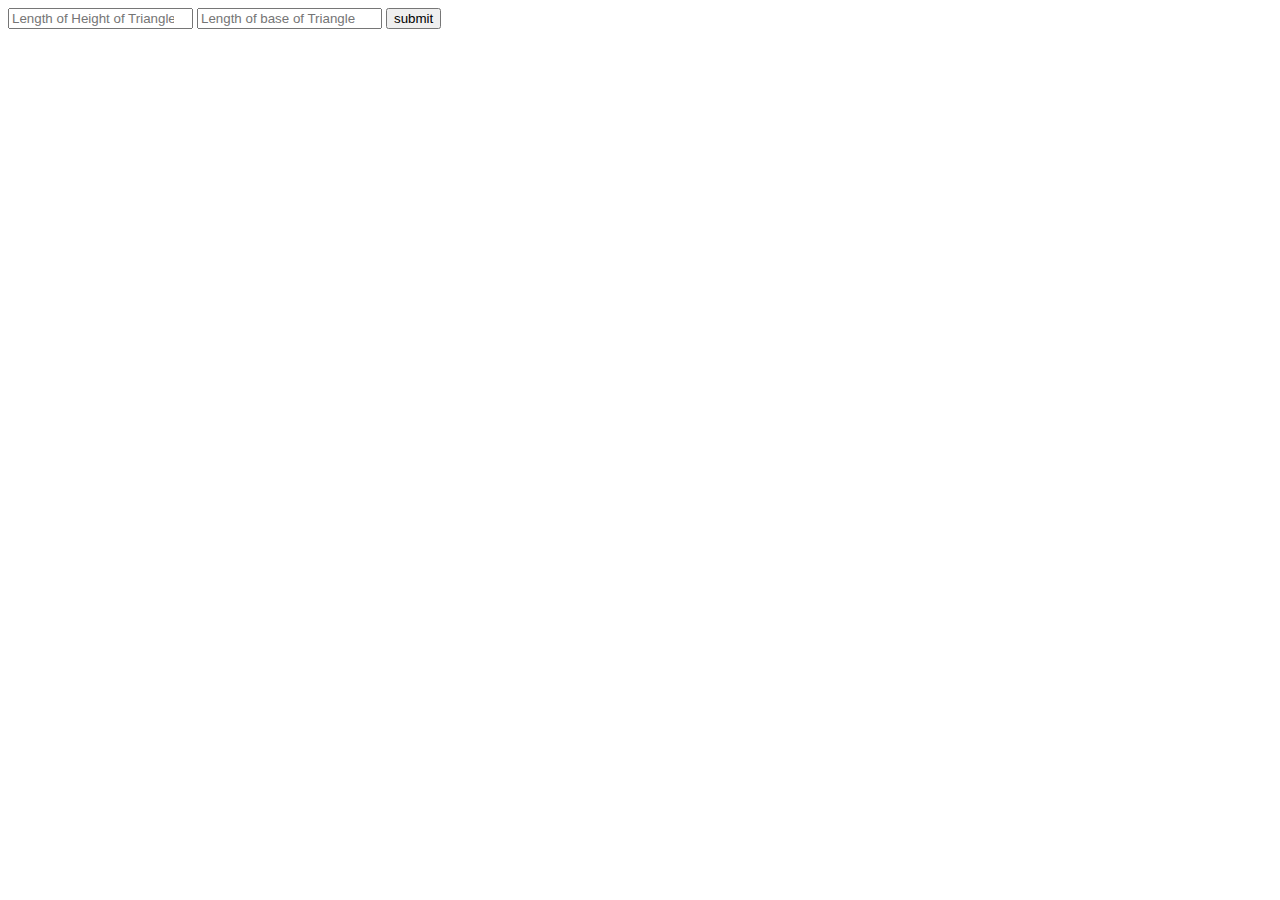
==== area-of-triangle.html @ fab9ed49 "triangle ared done" ====
<!DOCTYPE html>
<html lang="en">

<head>
    <meta charset="UTF-8">
    <meta name="viewport" content="width=device-width, initial-scale=1.0">
    <title>All About Traingles</title>
    <link href="style.css" rel="stylesheet" />


</head>

<body>
    <div id="Traingle-area-checker">
        <input type="number" placeholder="Length of Height of Triangle" id="length" />
        <input type="number" placeholder="Length of base of Triangle" id="base" />
        <button id="area-btn">submit</button>
        <p id="output-area"></p>
    </div>
    


    <script src="area-of-triangle.js" type="text/javascript"></script>
</body>

</html>
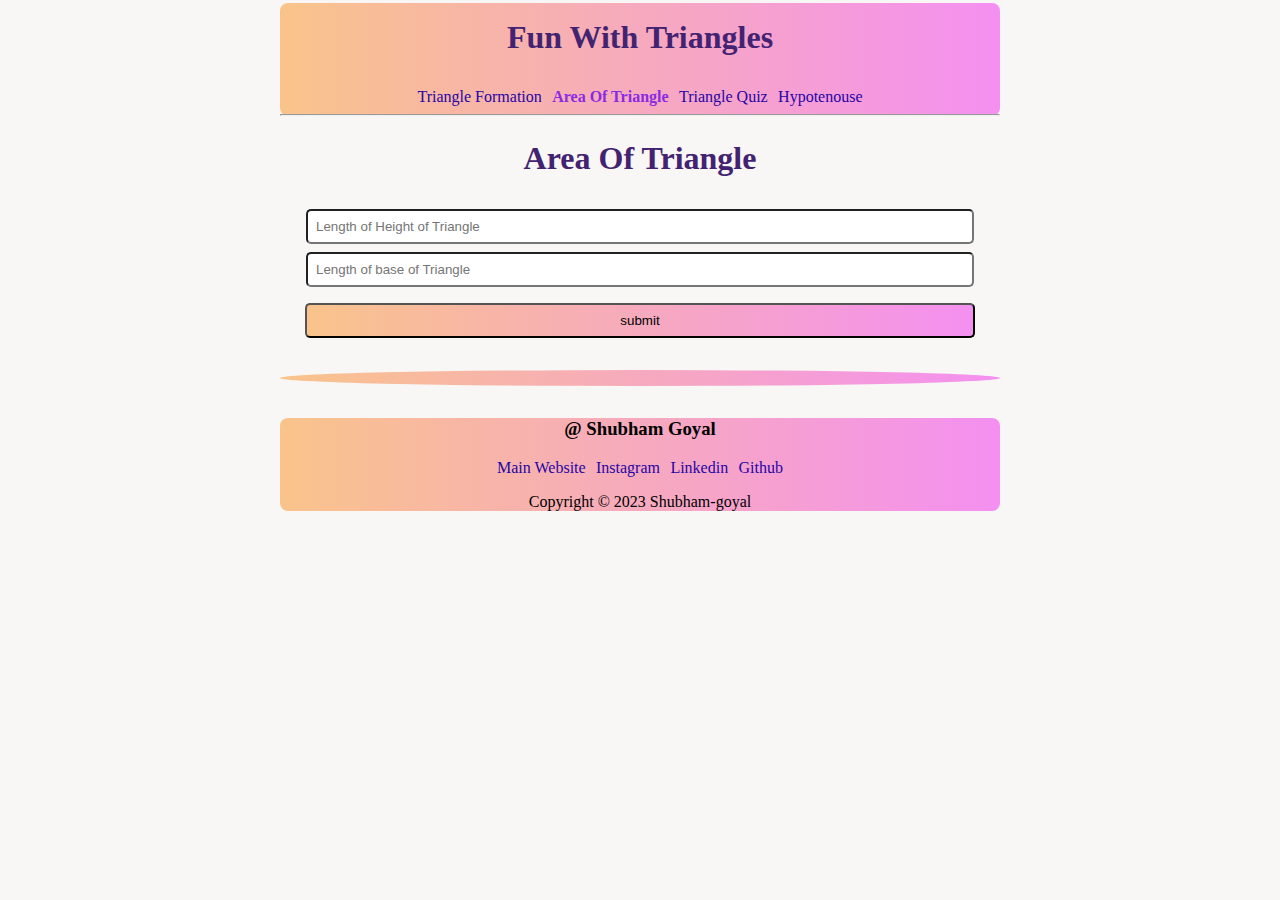
==== commit 298313df: "project completed" ====
--- a/area-of-triangle.html
+++ b/area-of-triangle.html
@@ -11,13 +11,34 @@
 </head>
 
 <body>
+    <nav class="navbar">
+        <dev><h1>Fun With Triangles</h1></dev>
+        <dev>
+            <a href="/index.html" class="navbar-links">Triangle Formation</a>
+            <a href="/area-of-triangle.html" class="navbar-links active">Area of Triangle</a>
+            <a href="/triangle-qna.html" class="navbar-links">Triangle Quiz</a>
+            <a href="/hypotenouse.html" class="navbar-links">Hypotenouse</a>
+            <br>
+            <hr>
+        </dev>
+    </nav>
     <div id="Traingle-area-checker">
+        <h1>Area Of Triangle</h1>
         <input type="number" placeholder="Length of Height of Triangle" id="length" />
         <input type="number" placeholder="Length of base of Triangle" id="base" />
         <button id="area-btn">submit</button>
         <p id="output-area"></p>
     </div>
-    
+    <nav class="navbar">
+        <dev>
+            <h3>@ Shubham Goyal</h3>
+            <a href="https://shubham-goyal.netlify.app/" class="navbar-links" target="_blank">Main Website</a>
+            <a href="https://www.instagram.com/shubham._.goyal/" class="navbar-links" target="_blank">Instagram</a>
+            <a href="https://www.linkedin.com/in/shubgoyal/" class="navbar-links" target="_blank">Linkedin</a>
+            <a href="https://github.com/shubgoyal23/" class="navbar-links" target="_blank">Github</a>
+            <p>Copyright © 2023 Shubham-goyal</p>
+        </dev>
+    </nav>
 
 
     <script src="area-of-triangle.js" type="text/javascript"></script>
--- a/style.css
+++ b/style.css
@@ -0,0 +1,85 @@
+:root{
+    --bg: linear-gradient(90deg, hsla(31, 90%, 76%, 1) 0%, hsla(302, 82%, 76%, 1) 100%);
+
+}
+body{
+    text-align: center;
+    background-color: rgb(248, 247, 245);
+    max-width: 720px;
+    width: 100%;
+    margin: auto;
+}
+.navbar{
+    background: var(--bg);
+    margin: auto;
+    border-radius: 8px;
+    padding: 1.5rem auto;
+    height: fit-content;
+    display: block;
+    
+}
+.navbar-links{
+    text-decoration: none;
+    padding: 1.5rem 0.2rem;
+    color: rgb(39, 4, 165);
+    font-size: 1rem;
+    text-transform: capitalize;
+    
+}
+.active{
+    color: blueviolet;
+    font-weight: bold;
+}
+h1{
+    color: #432371;
+    margin: 0.2rem auto 1rem auto;
+    padding: 1rem;
+}
+#Traingle-formation-checker{
+    display: block;
+    align-items: center;
+    margin: auto;
+    padding: 2rem;
+     
+}
+.angles, .angles-hyp, #length, #base{
+    display: block;
+    margin: auto;
+    width: 90%;
+    padding: 0.5rem;
+    border-radius: 5px;
+    margin-top: 0.5rem;
+    margin-bottom: 0.5rem;
+}
+button{
+    display: block;
+    margin: auto;
+    width: 93%;
+    padding: 0.5rem;
+    border-radius: 5px;
+    margin-top: 1rem;
+    margin-bottom: 0.5rem;
+    background-image: var(--bg);
+    cursor: pointer;
+}
+#output, #output-hyp, #output-area{
+    font-size: 2rem;
+    color: #432371;
+    padding: 0.5rem;
+    background: var(--bg);
+    border-radius: 100%;
+}
+form{
+    border: solid 2px blueviolet;
+    padding: 1rem;
+    margin: 2rem;
+    border-radius: 6px;
+}
+.qna{
+    cursor: pointer;
+}
+input[type="radio" i]{
+    cursor: pointer;
+    color: #432371;
+}
+
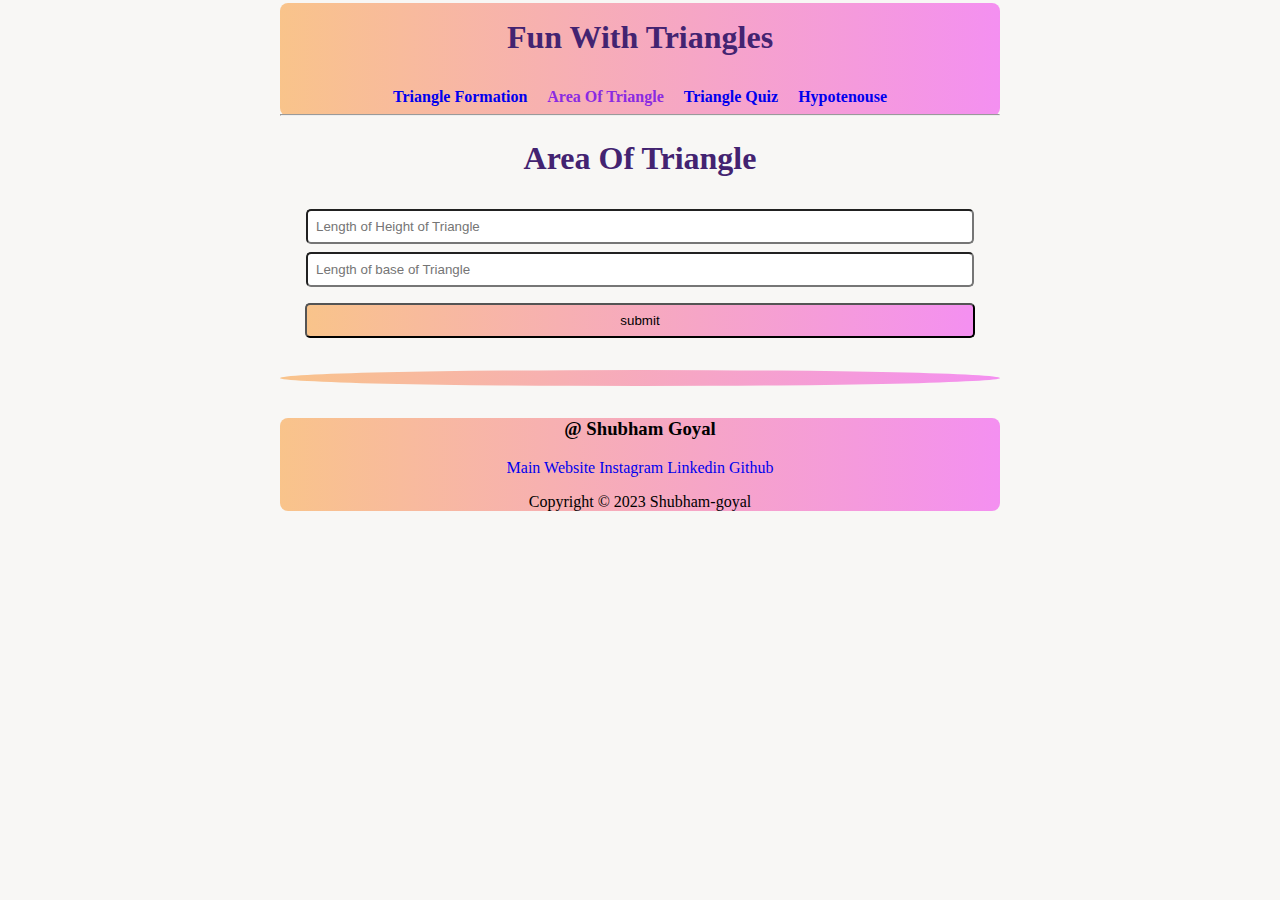
==== commit 506d6724: "nav bar fixed" ====
--- a/area-of-triangle.html
+++ b/area-of-triangle.html
@@ -14,10 +14,10 @@
     <nav class="navbar">
         <dev><h1>Fun With Triangles</h1></dev>
         <dev>
-            <a href="/index.html" class="navbar-links">Triangle Formation</a>
-            <a href="/area-of-triangle.html" class="navbar-links active">Area of Triangle</a>
-            <a href="/triangle-qna.html" class="navbar-links">Triangle Quiz</a>
-            <a href="/hypotenouse.html" class="navbar-links">Hypotenouse</a>
+            <h5><a href="/index.html" class="navbar-links ">Triangle Formation</a></h5>
+            <h5><a href="/area-of-triangle.html" class="navbar-links active">Area of Triangle</a></h5>
+            <h5><a href="/triangle-qna.html" class="navbar-links">Triangle Quiz</a></h5>
+            <h5><a href="/hypotenouse.html" class="navbar-links">Hypotenouse</a></h5>
             <br>
             <hr>
         </dev>
--- a/style.css
+++ b/style.css
@@ -20,15 +20,19 @@
 }
 .navbar-links{
     text-decoration: none;
-    padding: 1.5rem 0.2rem;
-    color: rgb(39, 4, 165);
-    font-size: 1rem;
-    text-transform: capitalize;
     
 }
 .active{
     color: blueviolet;
     font-weight: bold;
+}
+h5{
+    display: inline;
+    color: rgb(39, 4, 165);
+    text-transform: capitalize;
+    margin: 0.5rem 0.5rem;
+    cursor: pointer;
+    font-size: 1rem;
 }
 h1{
     color: #432371;
